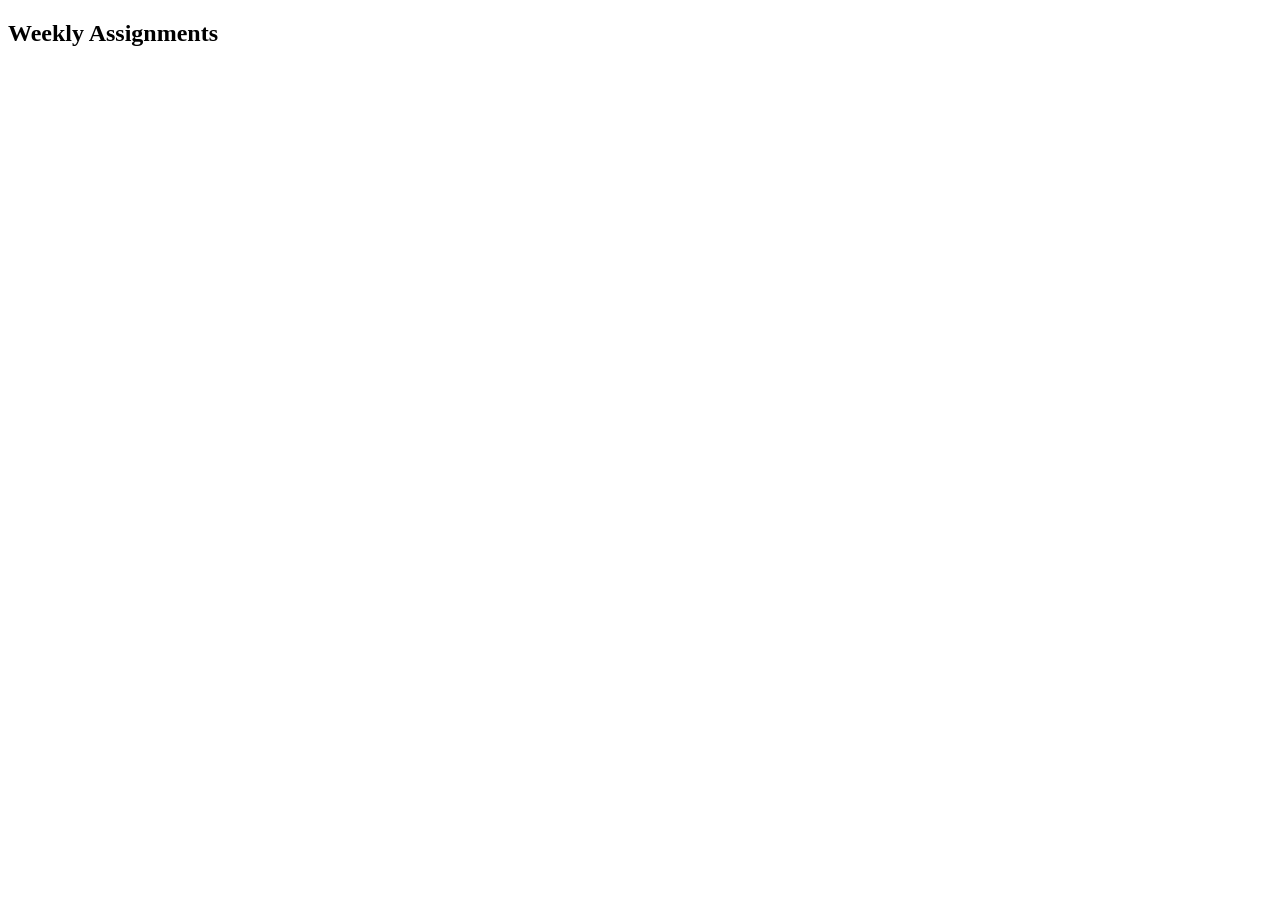
==== teamassignments/index.html @ 07526a34 "Test" ====
<!DOCTYPE html>
<html>
    <head>
        <meta charset="utf-8">
        <meta http-equiv="X-UA-Compatible" content="IE=edge">
        <title>Team Assignments Home Page</title>
        <meta name="description" content="">
        <meta name="viewport" content="width=device-width, initial-scale=1">
        <link rel="stylesheet" href="">
        <script src="js/teamassignments.js" defer></script>
    </head>
    <body>
        <h2>Weekly Assignments</h2>
        <ol id="toc"></ol>
    </body>
</html>
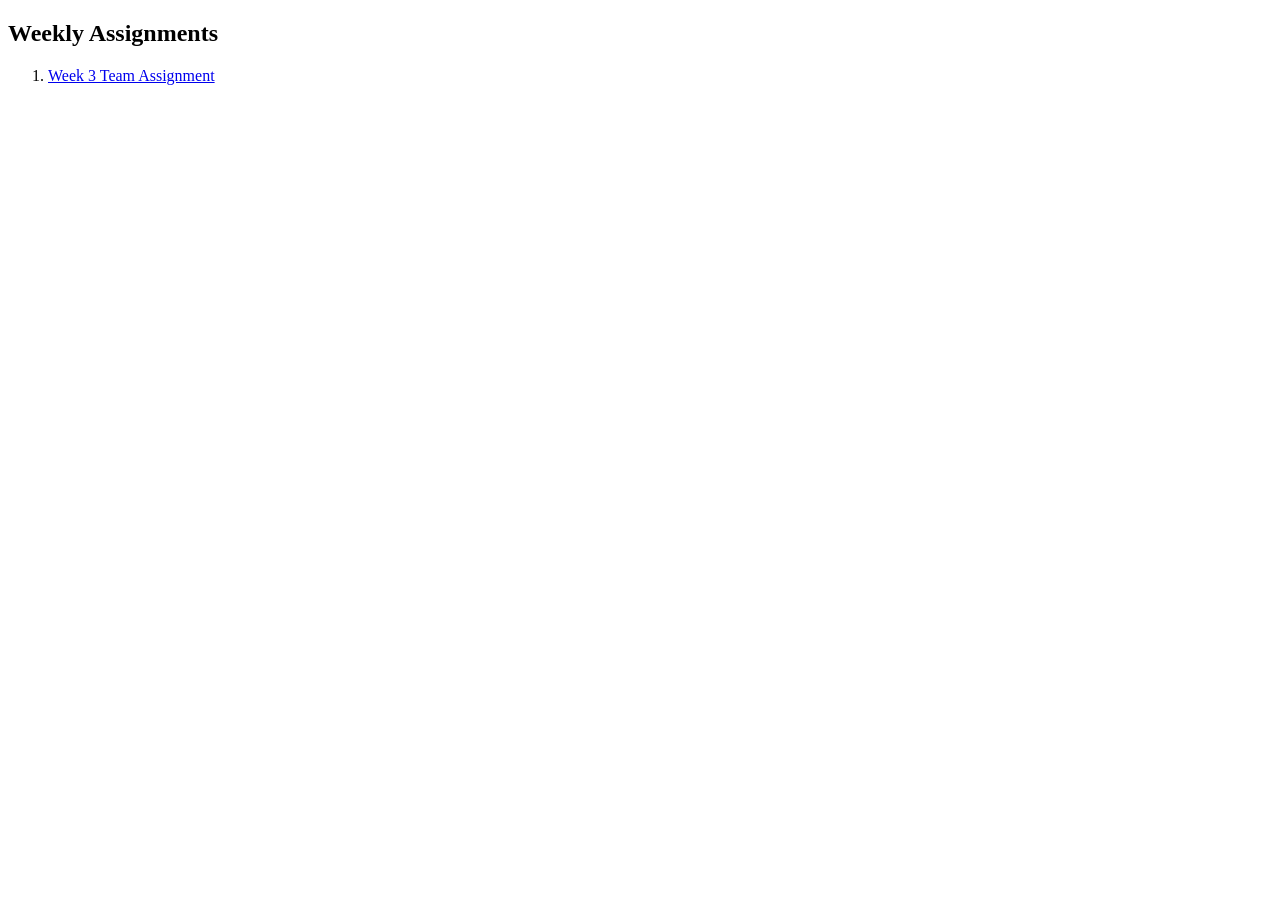
==== commit 9c0fbd1c: "Edits" ====
--- a/teamassignments/index.html
+++ b/teamassignments/index.html
@@ -11,6 +11,6 @@
     </head>
     <body>
         <h2>Weekly Assignments</h2>
-        <ol id="toc"></ol>
+        <ol id="teamtoc"></ol>
     </body>
 </html>
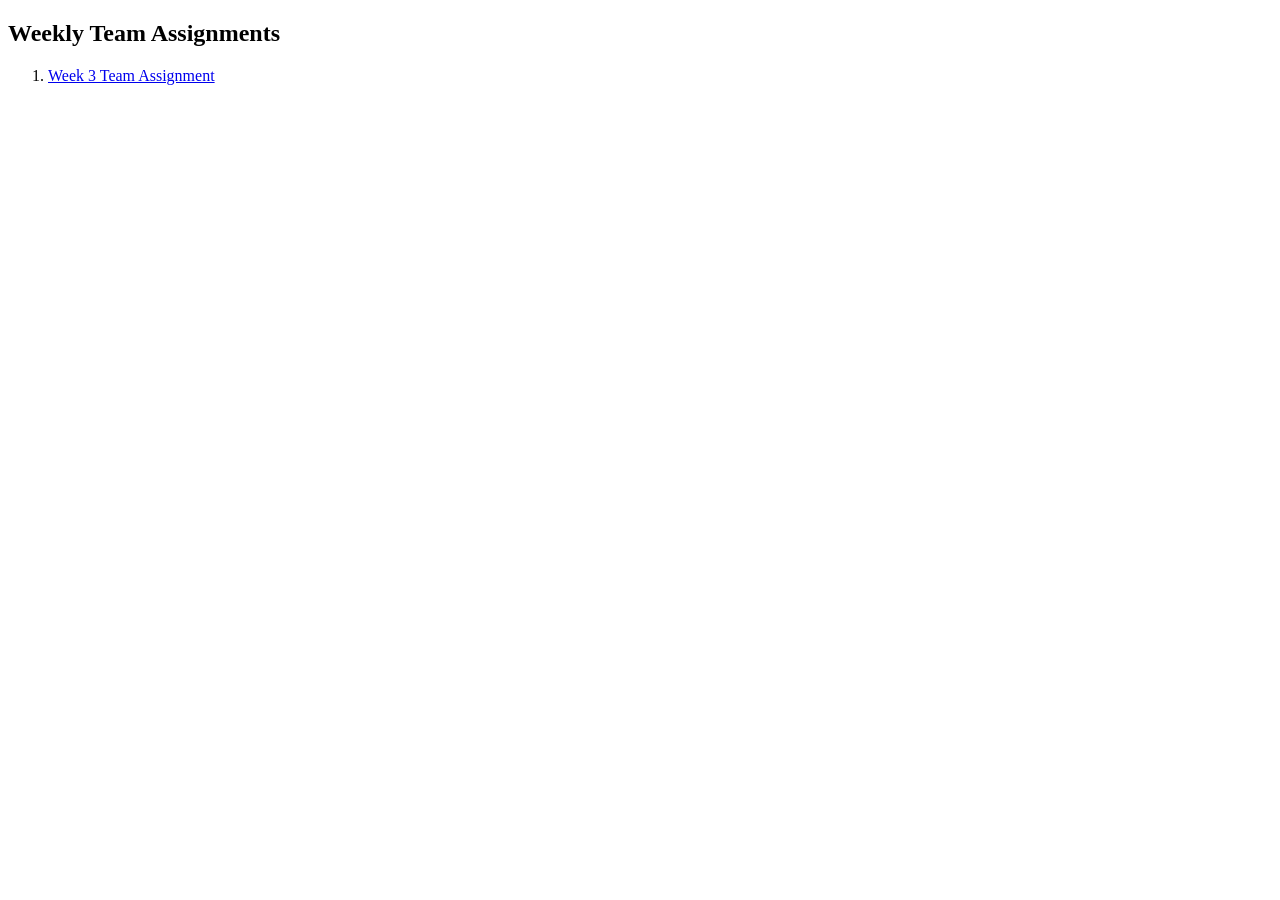
==== commit 8c81d39d: "Clarity" ====
--- a/teamassignments/index.html
+++ b/teamassignments/index.html
@@ -10,7 +10,7 @@
         <script src="js/teamassignments.js" defer></script>
     </head>
     <body>
-        <h2>Weekly Assignments</h2>
+        <h2>Weekly Team Assignments</h2>
         <ol id="teamtoc"></ol>
     </body>
 </html>
